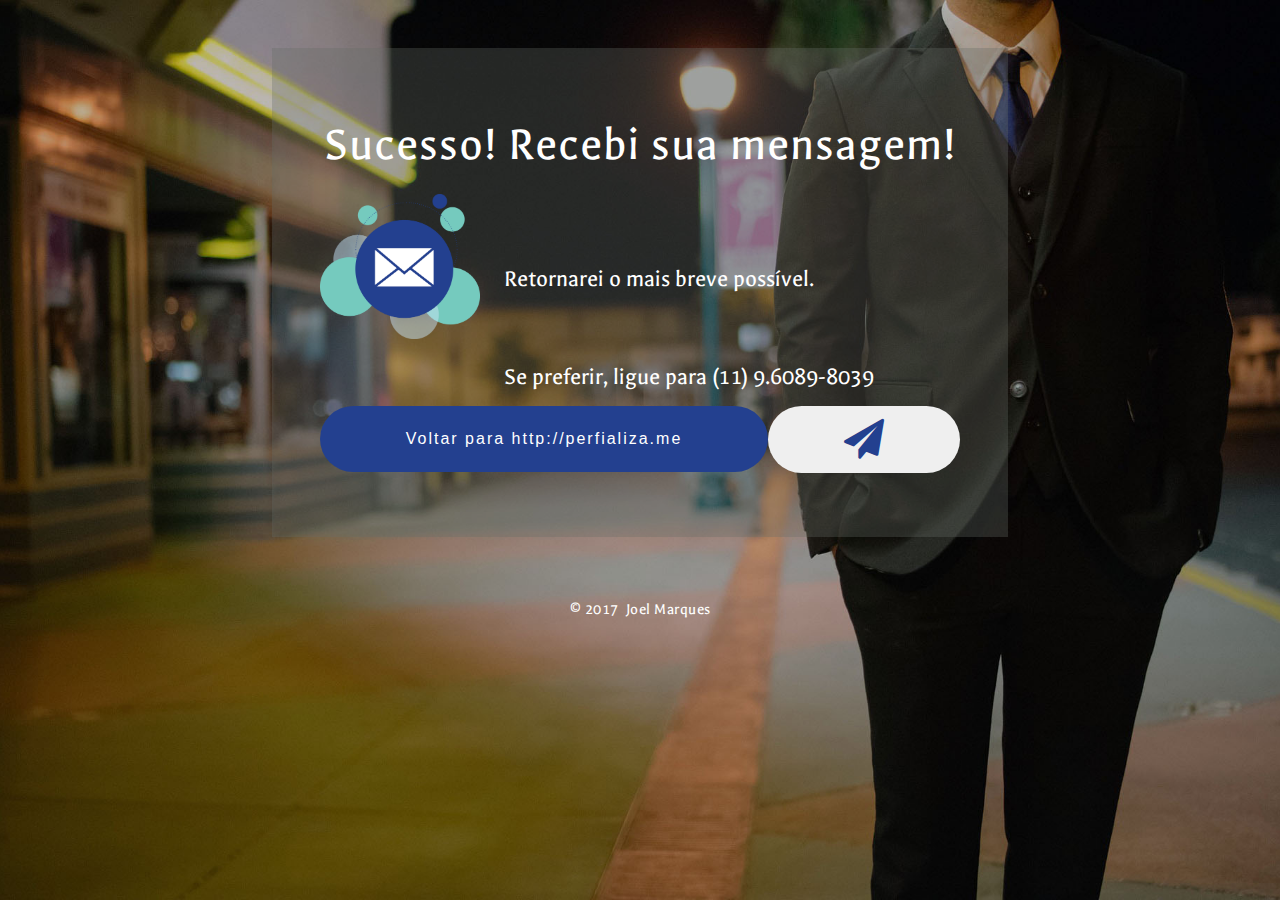
==== mail-success.html @ 22dab316 "Criacao da pagina de Mensagem enviada com sucesso" ====
<!doctype html>
<html>
<head>
<title>Consultoria em Tecnologia da Informação</title>
<link href="images/shortcut.ico" rel="shortcut icon">
<meta name="viewport" content="width=device-width, initial-scale=1">
<meta http-equiv="Content-Type" content="text/html; charset=utf-8" />
<link href="http://fonts.googleapis.com/css?family=Galdeano" rel="stylesheet">
<link href="css/font-awesome.css" rel="stylesheet" type="text/css" media="all" />
<link href="css/style-mail.css" rel='stylesheet' type='text/css' media="all" />
</head>
<body>

<div class="content-w3ls agileits agileinfo wthree w3-agileits">
	<h2 class="agileits-w3layouts agile w3-agile">Sucesso! Recebi sua mensagem!</h2>
	<img src="images/mail.png" alt="" />
	<p class="agileits-w3layouts agile w3-agile">Retornarei o mais breve possível.</p>
	<p class="agileits-w3layouts agile w3-agile">Se preferir, ligue para (11) 9.6089-8039</p>
	<div class="clear"></div>
	<div class="subscribe-w3ls">
			<div class="form-group1 w3layouts w3 w3l w3ls">
				<input type="button" id="email" value="Voltar para http://perfializa.me">
			</div>
			<div class="form-group2 agileits agileinfo wthree w3-agileits">
				<a href="http://perfializa.me"><button class="btn btn-outline btn-lg"><i class="fa fa-paper-plane" aria-hidden="true"></i></button></a>
			</div>
			<div class="clear"></div>
	</div>
</div>
<div class="agileits-w3layouts-copyright">
	<p class="w3ls-copyright">© 2017 &nbsp;Joel Marques</p>
</div>
</body>
</html>
---- css/style-mail.css ----
/*--A Design by W3layouts 
Author: W3layout
Author URL: http://w3layouts.com
License: Creative Commons Attribution 3.0 Unported
License URL: http://creativecommons.org/licenses/by/3.0/
--*/

/*--- reset code ---*/
html,body,div,span,applet,object,iframe,h1,h2,h3,h4,h5,h6,p,blockquote,pre,a,abbr,acronym,address,big,cite,code,del,dfn,em,img,ins,kbd,q,s,samp,small,strike,strong,sub,sup,tt,var,b,u,i,dl,dt,dd,ol,nav ul,nav li,fieldset,form,label,legend,table,caption,tbody,tfoot,thead,tr,th,td,article,aside,canvas,details,embed,figure,figcaption,footer,header,hgroup,menu,nav,output,ruby,section,summary,time,mark,audio,video {
	margin:0;
	padding:0;
	border:0;
	font-size:100%;
	font:inherit;
	vertical-align:baseline;
}
article, aside, details, figcaption, figure,footer, header, hgroup, menu, nav, section {
	display: block;
}
ol,ul {
	list-style:none;
	margin:0px;
	padding:0px;
}
/*-- w3ls --*/
blockquote,q {
	quotes:none;
}
blockquote:before,blockquote:after,q:before,q:after {
	content:'';
	content:none;
}
table {
	border-collapse:collapse;
	border-spacing:0;
}
/*-- agileits --*/
/* start editing from here */
a {
	text-decoration:none;
}
.txt-rt {
	text-align:right;
}/* text align right */
.txt-lt {
	text-align:left;
}/* text align left */
.txt-center {
	text-align:center;
}/* text align center */
/*-- w3l --*/
.float-rt {
	float:right;
}/* float right */
.float-lt {
	float:left;
}/* float left */
.clear {
	clear:both;
}/* clear float */
/*-- agileits --*/
.pos-relative {
	position:relative;
}/* Position Relative */
.pos-absolute {
	position:absolute;
}/* Position Absolute */
.vertical-base {	
	vertical-align:baseline;
}/* vertical align baseline */
.vertical-top {	
	vertical-align:top;
}/* vertical align top */
nav.vertical ul li {	
	display:block;
}/* vertical menu */
nav.horizontal ul li {	
	display: inline-block;
}/* horizontal menu */
img {
	max-width:100%;
}

/*-- agileinfo --*/
/*--- end reset code ---*/
body {
    background: url(../images/banner-mail.jpg) no-repeat center;
    background-attachment: fixed;
    background-size: cover;
  font-family: 'Galdeano', sans-serif;
}
h1.header-agileits {
    text-align: center;
    font-size: 3em;
    font-weight: normal;
    padding-top: 1.5em;
    text-transform: uppercase;
    color: #fff;
    letter-spacing: 2px;
}
.content-w3ls {
    background-color:rgba(104, 109, 103, 0.32);
    width: 50%;
    margin: 3em auto;
    padding: 3em;
    text-align: center;
}
/*-- agileinfo --*/
.content-w3ls img {
    width: 25%;
    height: auto;
    float: left;
}
.content-w3ls h2 {
    font-size: 3em;
    font-weight: normal;
    color: #fff;
    letter-spacing: 1px;
    padding:0.5em 0;
}
.content-w3ls p {
    font-size: 1.5em;
    color: #fff;
    float: left;
    padding: 4em 2em 0;
}
.subscribe-w3ls {
    width: 100%;
    margin: 0 auto;
}
.form-group1 {
    width: 70%;
    float: left;
}
/*-- wthree --*/
.form-group2 {
    width: 30%;
    float: left;
}
.subscribe-w3ls {
    width: 100%;
    margin: 1em 0;
}
input#email {
    width: 100%;
    text-align: center;
    border: none;
    color: #fff;
    padding: 1.5em 0;
    font-size: 1em;
    border-radius: 42px;
    font-weight: 300;
    letter-spacing: 2px;
    background-color: #23408f;
}
/*-- w3ls --*/
button.btn.btn-outline.btn-lg {
    width: 100%;
    text-align: center;
    padding: 1em 0;
    border: none;
    cursor: pointer;
    border-radius: 42px;
}
button.btn.btn-outline.btn-lg:hover {
    background-color: #fff;
}
button.btn.btn-outline.btn-lg i.fa {
    font-size: 3em;
    color: #23408f;
    text-align: center;
}
/*-- wthree --*/
input::-webkit-input-placeholder {
color: #fff !important;
}
input:-moz-placeholder { /* Firefox 18- */
color: #fff !important;  
}
input::-moz-placeholder {  /* Firefox 19+ */
color: #fff !important;  
}
input:-ms-input-placeholder {  
color: #fff !important;  
}
p.copyright {
    font-size: 17px;
	font-weight:normal;
    text-align: center;
    color: #fff;
	line-height:30px;
    padding-bottom: 50px;
}
/*-- w3-agileits --*/
.agileits-w3layouts-copyright {
	padding: 1em 0 2em;
	text-align:center;
}
p.w3ls-copyright,p.w3ls-copyright a {
    color: #fff;
    letter-spacing: 0.5px;
    font-size: 1em;
}
  
/* -- Responsive code -- */
@media screen and (max-width: 1366px){
    .content-w3ls p {
        padding: 3em 1em 0;
    }
}
@media screen and (max-width: 1280px){}
@media screen and (max-width: 1080px){
    .content-w3ls {
       width: 60%;
    }
}
@media screen and (max-width: 1050px){
    .content-w3ls img {
        width: 23%;
    }
}
@media screen and (max-width: 1024px){
    .content-w3ls {
        width: 65%;
    }
}
@media screen and (max-width: 900px){
    .content-w3ls {
        width: 74%;
    }
    input#email {
        padding: 1.2em 0;
    }
    button.btn.btn-outline.btn-lg {
       padding: 0.9em 0;
    }
    button.btn.btn-outline.btn-lg i.fa {
        font-size: 2.5em;
    }
}
@media screen and (max-width: 800px){
    .content-w3ls img{
        float: none;
    }
    .content-w3ls p {
        padding: 1em 0em;
        float: none;
    }
}
@media screen and (max-width: 768px){
    h1.header-agileits {
        font-size: 2.5em;
    }
    .content-w3ls h2 {
        font-size: 2.5em;
    }
}
@media screen and (max-width: 640px){
    input#email {
        padding: 1em 0;
    }
    button.btn.btn-outline.btn-lg {
        padding: 0.6em 0;
    }
}
@media screen and (max-width: 600px){}
@media screen and (max-width: 568px){
    .content-w3ls p {
        font-size: 1.3em;
    }
    input#email {
      font-size: 0.9em;
    }
    button.btn.btn-outline.btn-lg i.fa {
        font-size: 2.1em;
    }
}
@media screen and (max-width: 480px){
    h1.header-agileits,.content-w3ls h2 {
        font-size: 2.3em;
    }
    .content-w3ls p {
        font-size: 1.2em;
    }
    p.w3ls-copyright {
        padding: 0 1em;
        line-height: 1.5;
    }   
}
@media screen and (max-width: 414px){
    h1.header-agileits, .content-w3ls h2 {
        font-size: 2.1em;
    }
    .content-w3ls p {
        font-size: 1em;
    }
    .form-group1 {
         width: 100%;
    }
     .form-group2 {
        width: 40%;
        float: none;
        margin: 0 auto;
    }
    .content-w3ls {
        width: 68%;
    }
    .content-w3ls p {
        font-size: 1em;
        line-height: 1.5;
    }
}
@media screen and (max-width: 384px){
    h1.header-agileits, .content-w3ls h2 {
        font-size: 1.9em;
    }
    .content-w3ls {
        width: 80%;
        padding:2em;
    }
    .agileits-w3layouts-copyright {
        padding: 0em 0 2em;
    }
    h1.header-agileits, .content-w3ls h2 {
        font-size: 1.8em;
    }
}
@media screen and (max-width: 320px){
    .content-w3ls {
        padding: 1em;
    }
    h1.header-agileits, .content-w3ls h2 {
        font-size: 1.5em;
    }
}
/* -- //Responsive code -- */
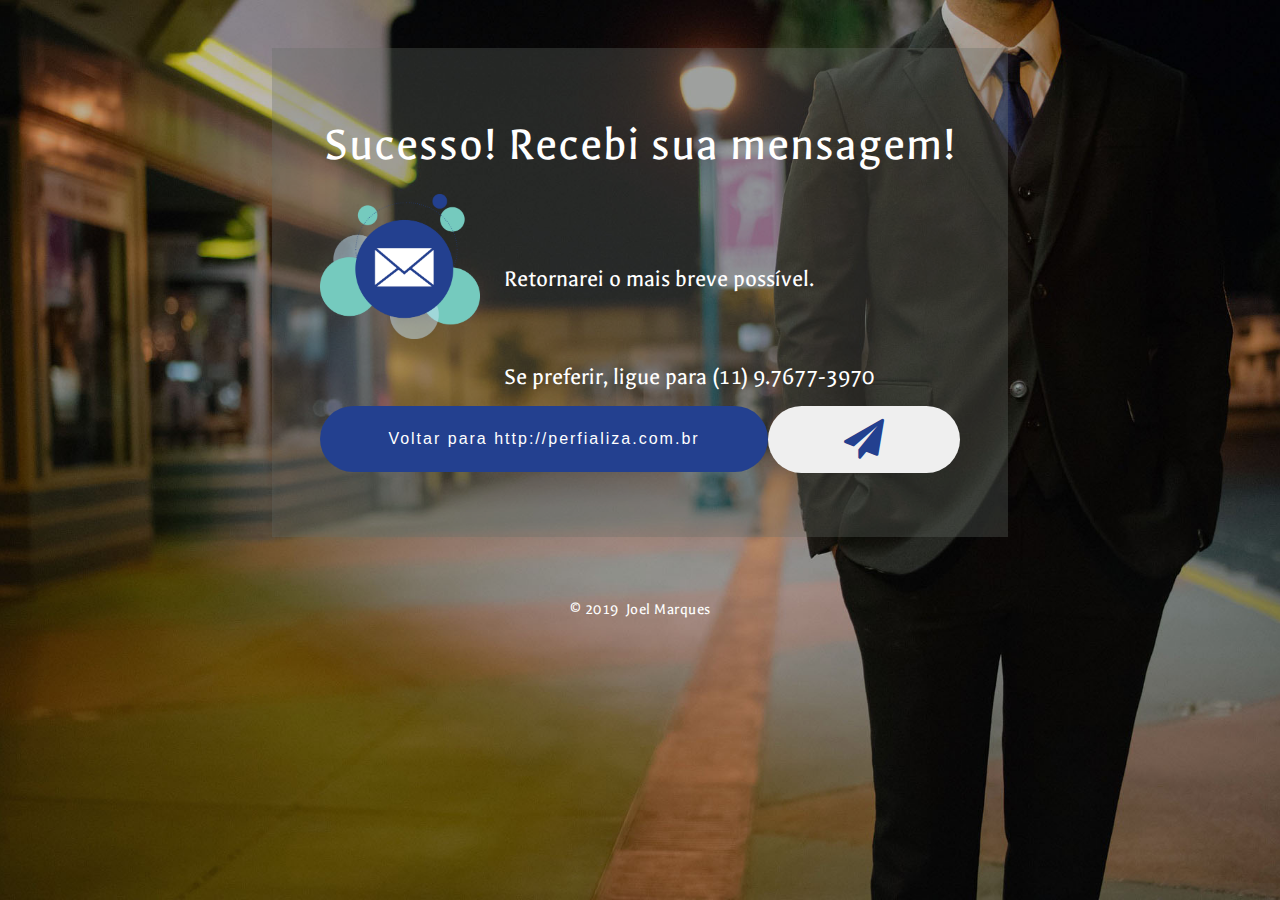
==== commit 3be1099f: "Change mail seccess" ====
--- a/mail-success.html
+++ b/mail-success.html
@@ -15,20 +15,20 @@
 	<h2 class="agileits-w3layouts agile w3-agile">Sucesso! Recebi sua mensagem!</h2>
 	<img src="images/mail.png" alt="" />
 	<p class="agileits-w3layouts agile w3-agile">Retornarei o mais breve possível.</p>
-	<p class="agileits-w3layouts agile w3-agile">Se preferir, ligue para (11) 9.6089-8039</p>
+	<p class="agileits-w3layouts agile w3-agile">Se preferir, ligue para (11) 9.7677-3970</p>
 	<div class="clear"></div>
 	<div class="subscribe-w3ls">
 			<div class="form-group1 w3layouts w3 w3l w3ls">
-				<input type="button" id="email" value="Voltar para http://perfializa.me">
+				<input type="button" id="email" value="Voltar para http://perfializa.com.br">
 			</div>
 			<div class="form-group2 agileits agileinfo wthree w3-agileits">
-				<a href="http://perfializa.me"><button class="btn btn-outline btn-lg"><i class="fa fa-paper-plane" aria-hidden="true"></i></button></a>
+				<a href="http://perfializa.com.br"><button class="btn btn-outline btn-lg"><i class="fa fa-paper-plane" aria-hidden="true"></i></button></a>
 			</div>
 			<div class="clear"></div>
 	</div>
 </div>
 <div class="agileits-w3layouts-copyright">
-	<p class="w3ls-copyright">© 2017 &nbsp;Joel Marques</p>
+	<p class="w3ls-copyright">© 2019 &nbsp;Joel Marques</p>
 </div>
 </body>
 </html>
